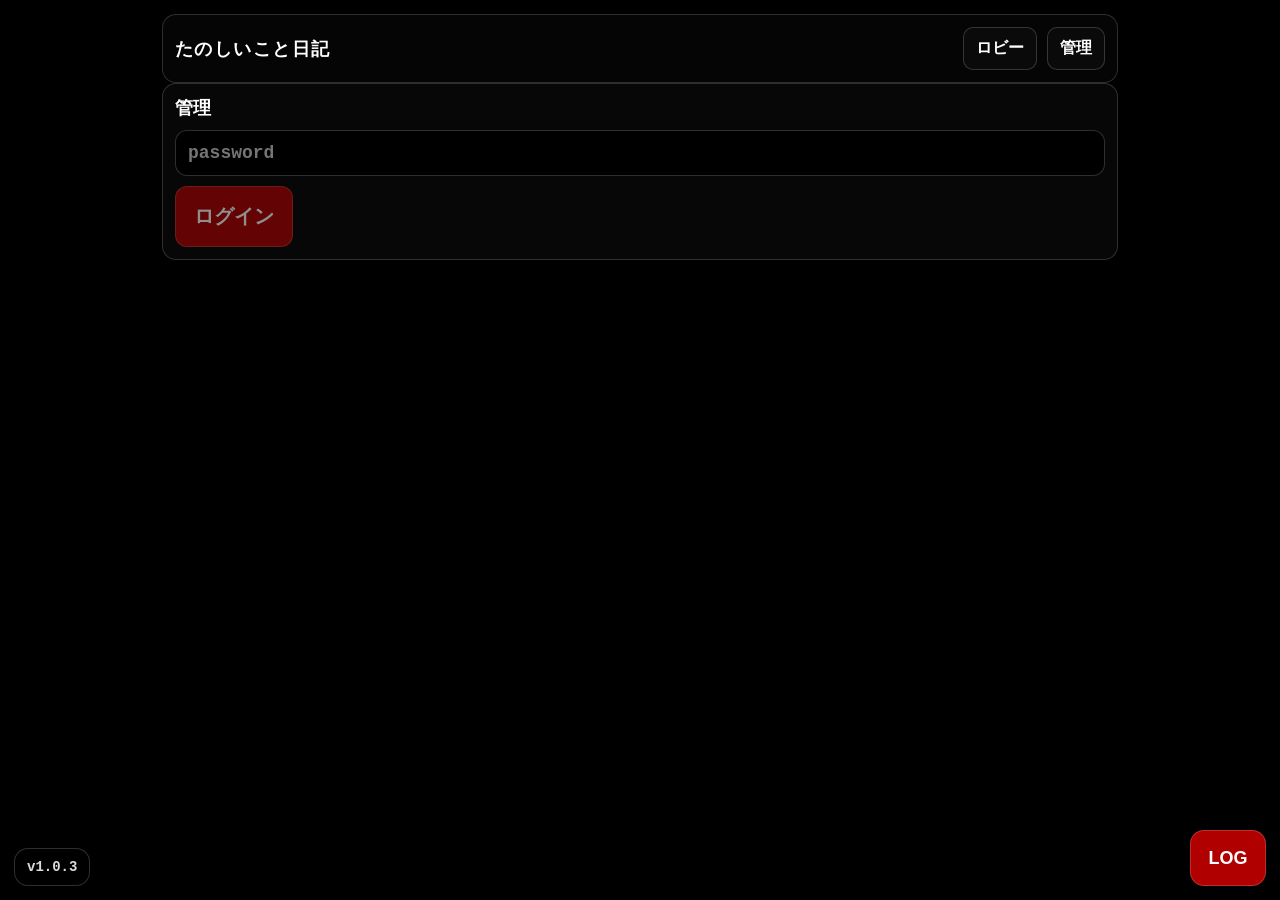
==== admin.html @ 1fcc2305 "Add files via upload" ====
<!doctype html>
<html lang="ja" data-page="admin">
<head>
  <meta charset="utf-8" />
  <meta name="viewport" content="width=device-width, initial-scale=1, viewport-fit=cover" />
  <title>たのしいこと日記</title>
  
  <style>
    html,body{height:100%;margin:0;background:#000;color:#fff;font-family:ui-monospace,Menlo,Consolas,"MS Gothic",monospace;}
    a{color:inherit;}
    #modalBack{display:none;}
    .home{min-height:calc(100vh - 120px);display:flex;flex-direction:column;justify-content:center;align-items:center;gap:18px;padding:16px;}
    .home h1{margin:0;font-size:34px;font-weight:900;letter-spacing:.10em;text-align:center;}
    .ctaRow{width:min(640px,100%);display:flex;flex-direction:column;gap:14px;}
    @media(min-width:520px){.ctaRow{flex-direction:row}.ctaRow .btn{flex:1}}
    .btn{display:inline-flex;align-items:center;justify-content:center;text-decoration:none;cursor:pointer;user-select:none;
      background:#b00000;color:#fff;border:1px solid rgba(255,255,255,.18);border-radius:12px;padding:16px 18px;font-weight:900;font-size:20px;}
    .btn:active{transform:translateY(1px);}
    .logFab{position:fixed;right:14px;bottom:14px;z-index:98;width:76px;height:56px;border-radius:14px;font-weight:900;font-size:18px;border:1px solid rgba(255,255,255,.18);background:#b00000;color:#fff;}
    .versionBadge{position:fixed;left:14px;bottom:14px;z-index:98;padding:10px 12px;border-radius:14px;border:1px solid rgba(255,255,255,.18);background:rgba(0,0,0,.70);color:rgba(255,255,255,.86);font-weight:900;font-size:14px;}
  </style>
<link rel="stylesheet" href="app.css" />
</head>
<body>
  <div class="wrap">
    <div class="top">
      <div class="logo" id="logo">たのしいこと日記</div>
      <div class="nav" id="nav"></div>
    </div>
    <div id="root"></div>
  </div>

  <div class="modalBack" id="modalBack" role="dialog" aria-modal="true" style="display:none">
    <div class="modal">
      <h3 id="modalTitle">確認</h3>
      <div id="modalBody"></div>
      <div class="modalActions" id="modalActions"></div>
    </div>
  </div>

  <script src="app.js"></script>

  <div class="versionBadge" id="versionBadge">v1.0.3</div>
  <button class="logFab" id="logFab">LOG</button>
</body>
</html>
---- app.css ----
:root{
  color-scheme: dark;
  --bg:#000;
  --panel:#070707;
  --panel2:#0b0b0b;
  --line:rgba(255,255,255,.16);
  --text:#fff;
  --muted:rgba(255,255,255,.70);
  --red:#b00000;
  --red2:#e00000;
  --r:14px;
  --mono: ui-monospace, SFMono-Regular, Menlo, Monaco, Consolas, "Liberation Mono", "Courier New", "MS Gothic", monospace;
}
*{ box-sizing:border-box; -webkit-tap-highlight-color: transparent; }
html, body{ height:100%; }
body{ margin:0; background:var(--bg); color:var(--text); font-family: var(--mono); }

a{ color:inherit; }

.wrap{ max-width: 980px; margin: 0 auto; padding: 14px 12px 28px; }

.top{
  display:flex; align-items:center; justify-content:space-between; gap:10px;
  border:1px solid var(--line); background:#050505; padding: 12px;
  border-radius: var(--r); position: sticky; top: 8px; z-index: 10;
}
.logo{ font-weight: 900; letter-spacing: .08em; font-size: 18px; white-space: nowrap; }
.nav{ display:flex; gap:10px; flex-wrap:wrap; justify-content:flex-end; }

.btn{
  appearance:none; border:1px solid rgba(255,255,255,.18);
  background: var(--red); color: var(--text);
  padding: 16px 18px; border-radius: 12px;
  font-weight: 900; font-size: 20px;
  cursor:pointer; user-select:none;
  display:inline-flex; align-items:center; justify-content:center;
  text-decoration:none;
}
.btn:hover{ background: var(--red2); }
.btn:active{ transform: translateY(1px); }
.btn.gray{ background:#0a0a0a; }
.btn.gray:hover{ background:#121212; }
.btn.small{ padding: 10px 12px; font-size: 16px; border-radius: 10px; }
.btn.tab{ background:#0a0a0a; border-color: rgba(255,255,255,.16); }
.btn.tab.on{ background: rgba(176,0,0,.25); border-color: rgba(224,0,0,.55); }
.btn:disabled{ opacity:.55; cursor:not-allowed; }

.card{ border:1px solid var(--line); background: var(--panel); border-radius: var(--r); padding: 12px; }
.title{ font-weight: 900; font-size: 18px; margin: 0 0 10px; }

.home{
  min-height: calc(100vh - 120px);
  display:flex; flex-direction:column; justify-content:center; align-items:center;
  gap: 18px;
}
.home h1{ margin: 0; font-size: 34px; font-weight: 900; letter-spacing: .10em; text-align:center; }
.home .ctaRow{ width: min(640px, 100%); display:flex; flex-direction:column; gap: 14px; }
@media(min-width: 520px){ .home .ctaRow{ flex-direction:row; } .home .ctaRow .btn{ flex:1; } }

input[type="text"], input[type="password"], textarea{
  width:100%; border:1px solid rgba(255,255,255,.18);
  background:#000; color:#fff; padding: 12px;
  border-radius: 12px; font-size: 18px; font-weight: 900;
  outline:none; font-family: var(--mono);
}
textarea{ min-height: 140px; resize: vertical; line-height:1.6; }
label{ display:block; margin: 10px 0 6px; color: var(--muted); font-size: 14px; font-weight: 900; }

.grid{ display:grid; grid-template-columns: 1fr; gap: 12px; margin-top: 12px; }
@media(min-width: 900px){ .grid{ grid-template-columns: 1fr 1fr; } }

.row{ display:flex; gap: 10px; flex-wrap:wrap; align-items:center; }
.row.right{ justify-content:flex-end; }

.threadList{ border:1px solid rgba(255,255,255,.16); background:#000; border-radius: 12px; overflow:hidden; }
.threadRow{ display:flex; gap:10px; padding: 10px; border-top:1px solid rgba(255,255,255,.10); align-items:flex-start; }
.threadRow:first-child{ border-top:0; }
.threadRow:hover{ background: rgba(255,255,255,.04); }
.tNo{ width: 34px; flex: 0 0 34px; color: var(--muted); font-weight: 900; text-align:right; }
.tMain{ flex: 1; }
.tTitle{ font-weight: 900; font-size: 16px; cursor:pointer; line-height:1.35; }
.tMeta{ margin-top: 6px; color: var(--muted); font-size: 12px; display:flex; gap:10px; flex-wrap:wrap; }

.tags{ display:flex; gap: 8px; flex-wrap:wrap; margin-top: 8px; }
.tag{
  appearance:none; border:1px solid rgba(255,255,255,.16);
  background: rgba(255,255,255,.05); color: rgba(255,255,255,.86);
  padding: 8px 10px; border-radius: 999px;
  font-weight: 900; font-size: 14px; cursor:pointer;
}
.tag.rm{ border-color: rgba(224,0,0,.45); background: rgba(176,0,0,.12); }

.posts{ display:flex; flex-direction:column; gap: 10px; }
.post{ border:1px solid rgba(255,255,255,.16); background:#000; border-radius: 12px; padding: 10px; }
.pHead{ display:flex; justify-content:space-between; gap: 10px; align-items:flex-start; }
.pNo{ font-weight: 900; color: rgba(255,255,255,.92); }
.pMeta{ color: var(--muted); font-size: 12px; margin-top: 6px; display:flex; gap:10px; flex-wrap:wrap; }
.pBody{ white-space: pre-wrap; word-break: break-word; line-height: 1.6; font-size: 16px; margin-top: 8px; }

.fileList{ display:flex; flex-direction:column; gap: 8px; margin-top: 10px; }
.fileRow{
  border:1px solid rgba(255,255,255,.16); background:#000; border-radius: 12px;
  padding: 10px; display:flex; justify-content:space-between; align-items:center; gap: 10px;
}
.fileRow .name{ font-weight: 900; font-size: 14px; }
.fileRow .info{ color: var(--muted); font-size: 12px; }

.modalBack{ position:fixed; inset:0; background: rgba(0,0,0,.78); display:none; align-items:center; justify-content:center; padding: 16px; z-index: 99; }
.modalBack.show{ display:flex; }
.modal{ width:100%; max-width: 760px; border:1px solid rgba(255,255,255,.16); background:#060606; border-radius: 14px; padding: 12px; }
.modal h3{ margin: 0 0 10px; font-size: 18px; font-weight: 900; }
.modal .modalActions{ display:flex; justify-content:flex-end; gap: 10px; flex-wrap:wrap; margin-top: 12px; }

.sep{ height:1px; background: rgba(255,255,255,.10); margin: 10px 0; }


/* HUD */
.logFab{
  position: fixed;
  right: 14px;
  bottom: 14px;
  z-index: 98;
  width: 76px;
  height: 56px;
  border-radius: 14px;
  font-weight: 900;
  font-size: 18px;
  border: 1px solid rgba(255,255,255,.18);
  background: var(--red);
  color: var(--text);
}
.logFab:active{ transform: translateY(1px); }
.versionBadge{
  position: fixed;
  left: 14px;
  bottom: 14px;
  z-index: 98;
  padding: 10px 12px;
  border-radius: 14px;
  border: 1px solid rgba(255,255,255,.18);
  background: rgba(0,0,0,.70);
  color: rgba(255,255,255,.86);
  font-weight: 900;
  font-size: 14px;
}
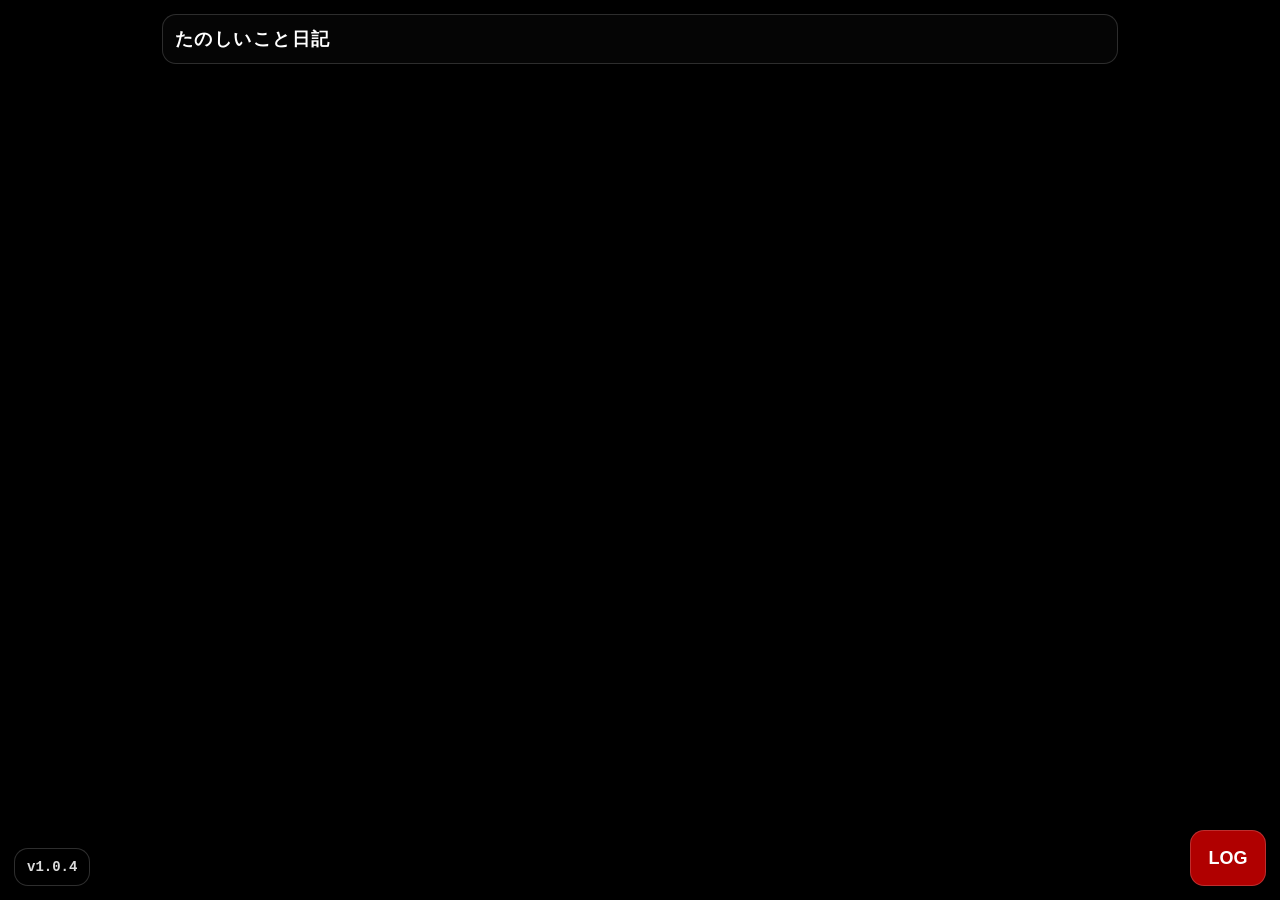
==== commit 1ace226a: "Add files via upload" ====
--- a/admin.html
+++ b/admin.html
@@ -40,7 +40,7 @@
 
   <script src="app.js"></script>
 
-  <div class="versionBadge" id="versionBadge">v1.0.3</div>
+  <div class="versionBadge" id="versionBadge">v1.0.4</div>
   <button class="logFab" id="logFab">LOG</button>
 </body>
 </html>
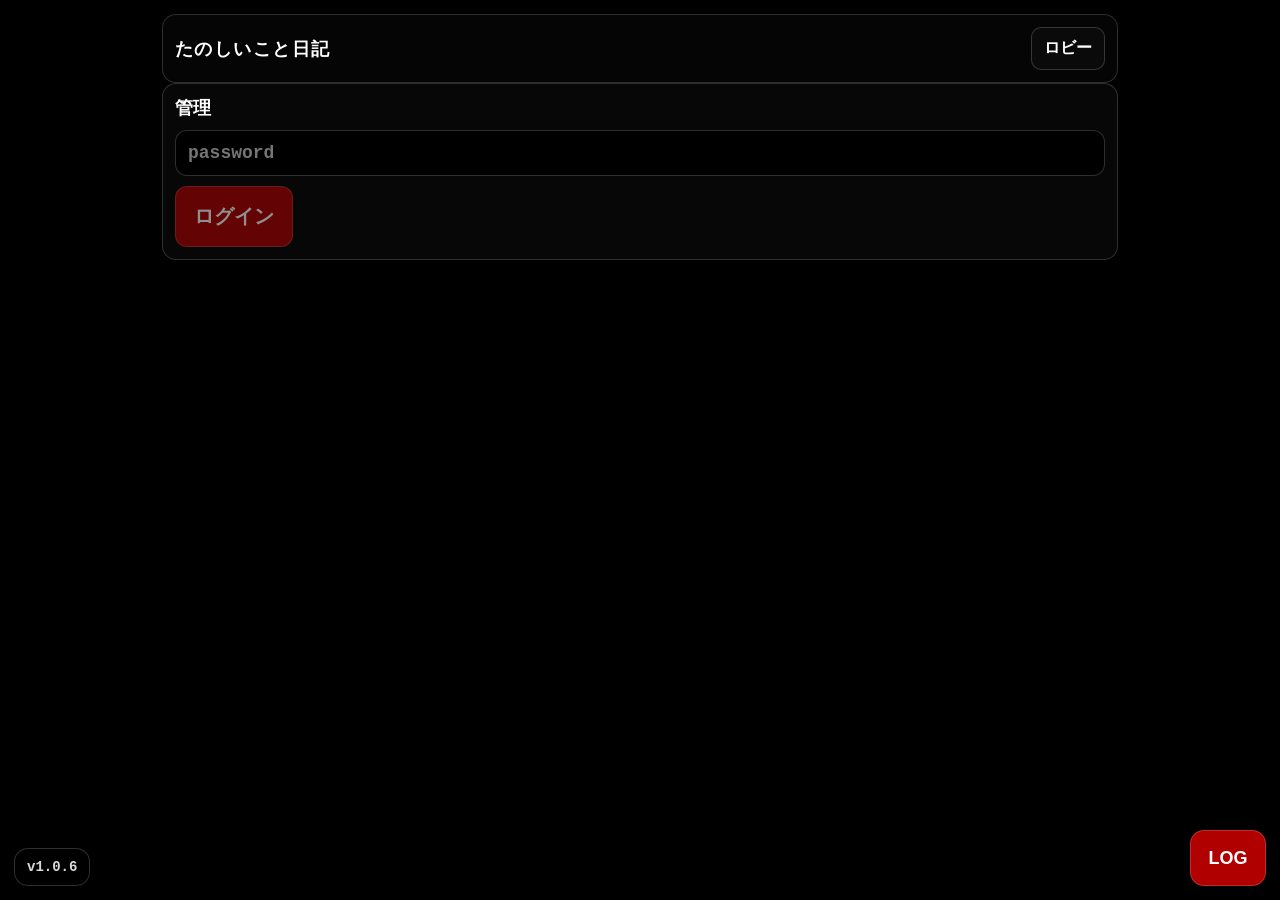
==== commit eafd982b: "Add files via upload" ====
--- a/admin.html
+++ b/admin.html
@@ -40,7 +40,7 @@
 
   <script src="app.js"></script>
 
-  <div class="versionBadge" id="versionBadge">v1.0.4</div>
+  <div class="versionBadge" id="versionBadge">v1.0.6</div>
   <button class="logFab" id="logFab">LOG</button>
 </body>
 </html>
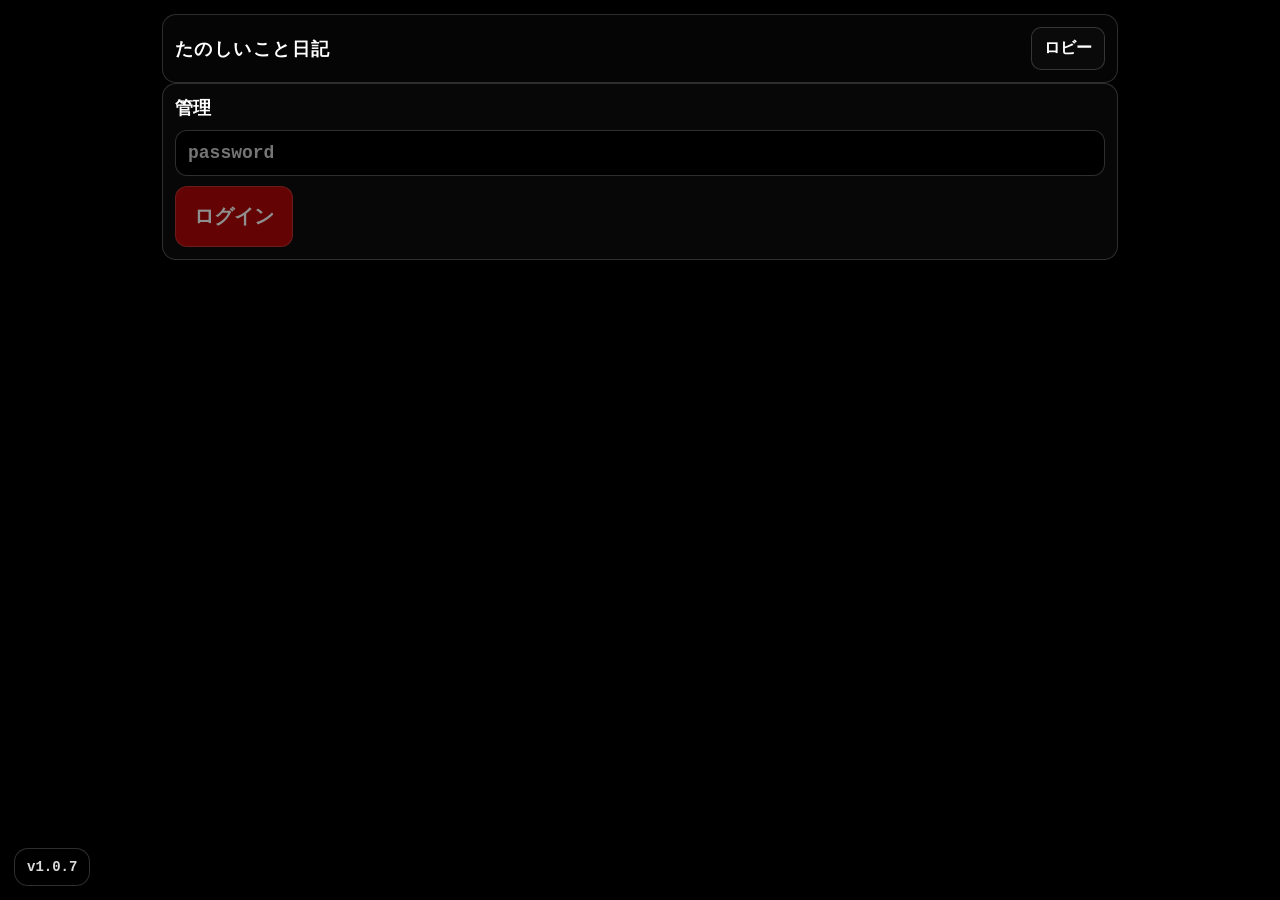
==== commit 38e1d1ed: "Add files via upload" ====
--- a/admin.html
+++ b/admin.html
@@ -40,7 +40,6 @@
 
   <script src="app.js"></script>
 
-  <div class="versionBadge" id="versionBadge">v1.0.6</div>
-  <button class="logFab" id="logFab">LOG</button>
+  <div class="versionBadge" id="versionBadge">v1.0.7</div>
 </body>
 </html>
--- a/app.css
+++ b/app.css
@@ -115,21 +115,6 @@
 
 
 /* HUD */
-.logFab{
-  position: fixed;
-  right: 14px;
-  bottom: 14px;
-  z-index: 98;
-  width: 76px;
-  height: 56px;
-  border-radius: 14px;
-  font-weight: 900;
-  font-size: 18px;
-  border: 1px solid rgba(255,255,255,.18);
-  background: var(--red);
-  color: var(--text);
-}
-.logFab:active{ transform: translateY(1px); }
 .versionBadge{
   position: fixed;
   left: 14px;
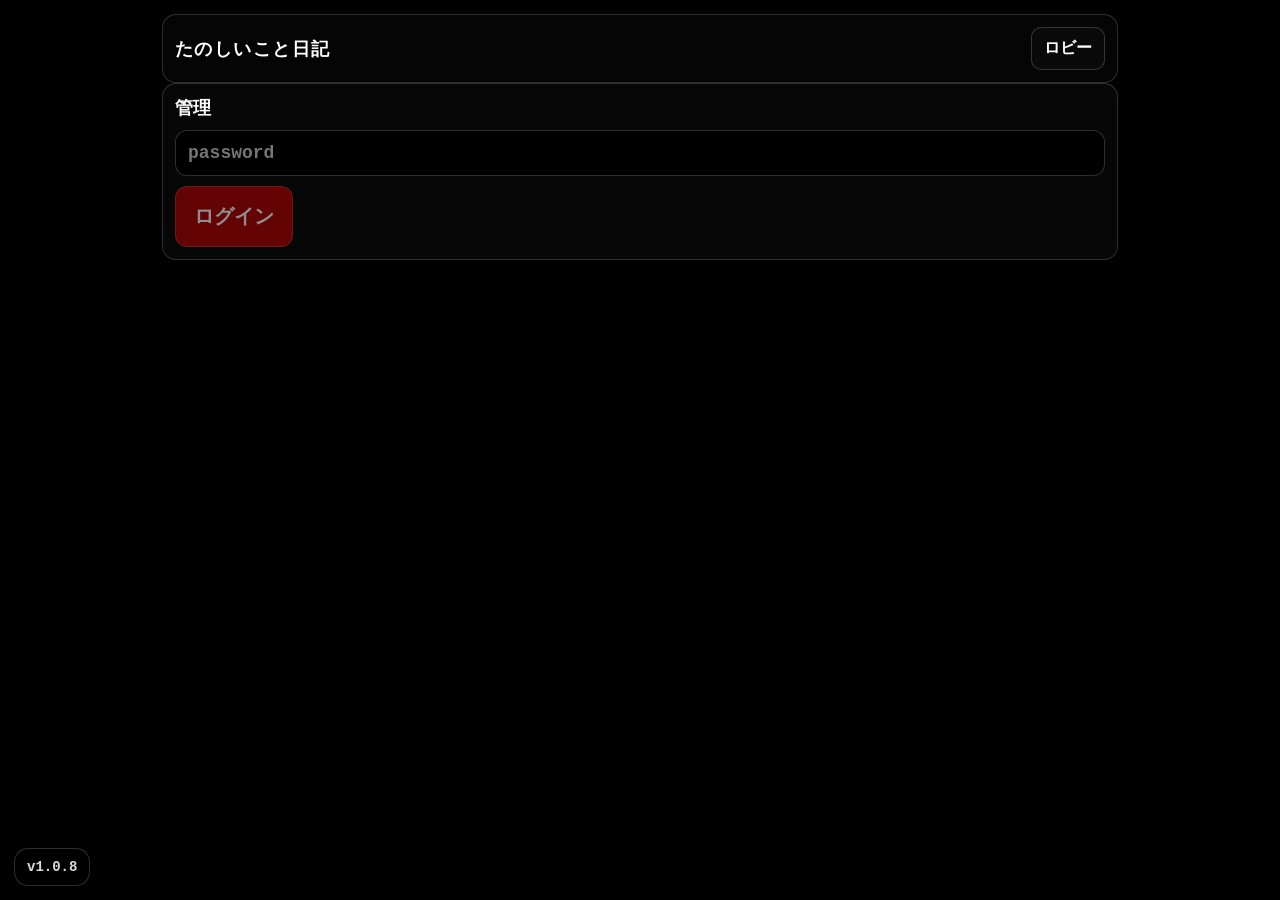
==== commit abbc85b8: "Add files via upload" ====
--- a/admin.html
+++ b/admin.html
@@ -40,6 +40,6 @@
 
   <script src="app.js"></script>
 
-  <div class="versionBadge" id="versionBadge">v1.0.7</div>
+  <div class="versionBadge" id="versionBadge">v1.0.8</div>
 </body>
 </html>
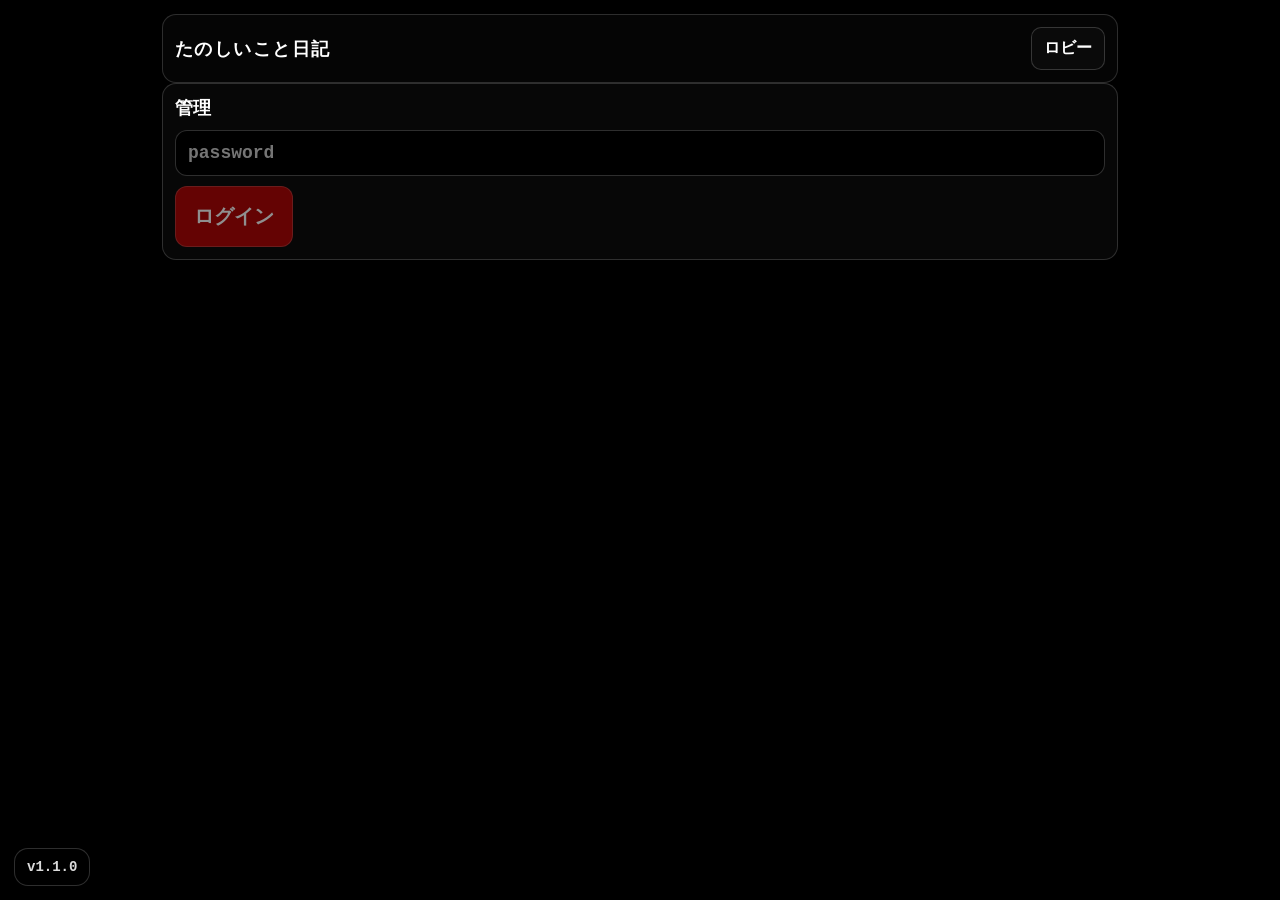
==== commit 1fd3f2ac: "Add files via upload" ====
--- a/admin.html
+++ b/admin.html
@@ -40,6 +40,6 @@
 
   <script src="app.js"></script>
 
-  <div class="versionBadge" id="versionBadge">v1.0.8</div>
+  <div class="versionBadge" id="versionBadge">v1.1.0</div>
 </body>
 </html>
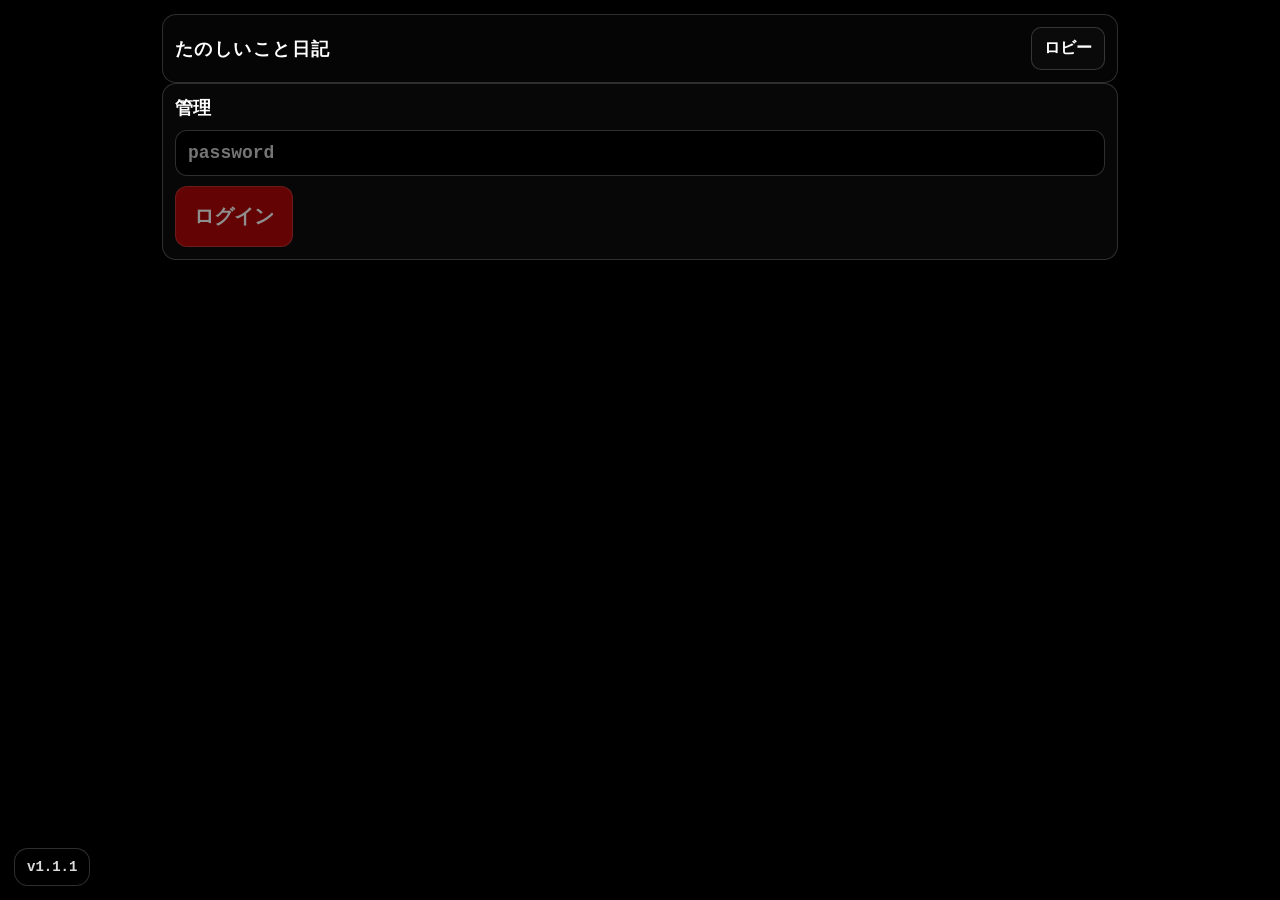
==== commit 4788edb0: "Add files via upload" ====
--- a/admin.html
+++ b/admin.html
@@ -40,6 +40,6 @@
 
   <script src="app.js"></script>
 
-  <div class="versionBadge" id="versionBadge">v1.1.0</div>
+  <div class="versionBadge" id="versionBadge">v1.1.1</div>
 </body>
 </html>
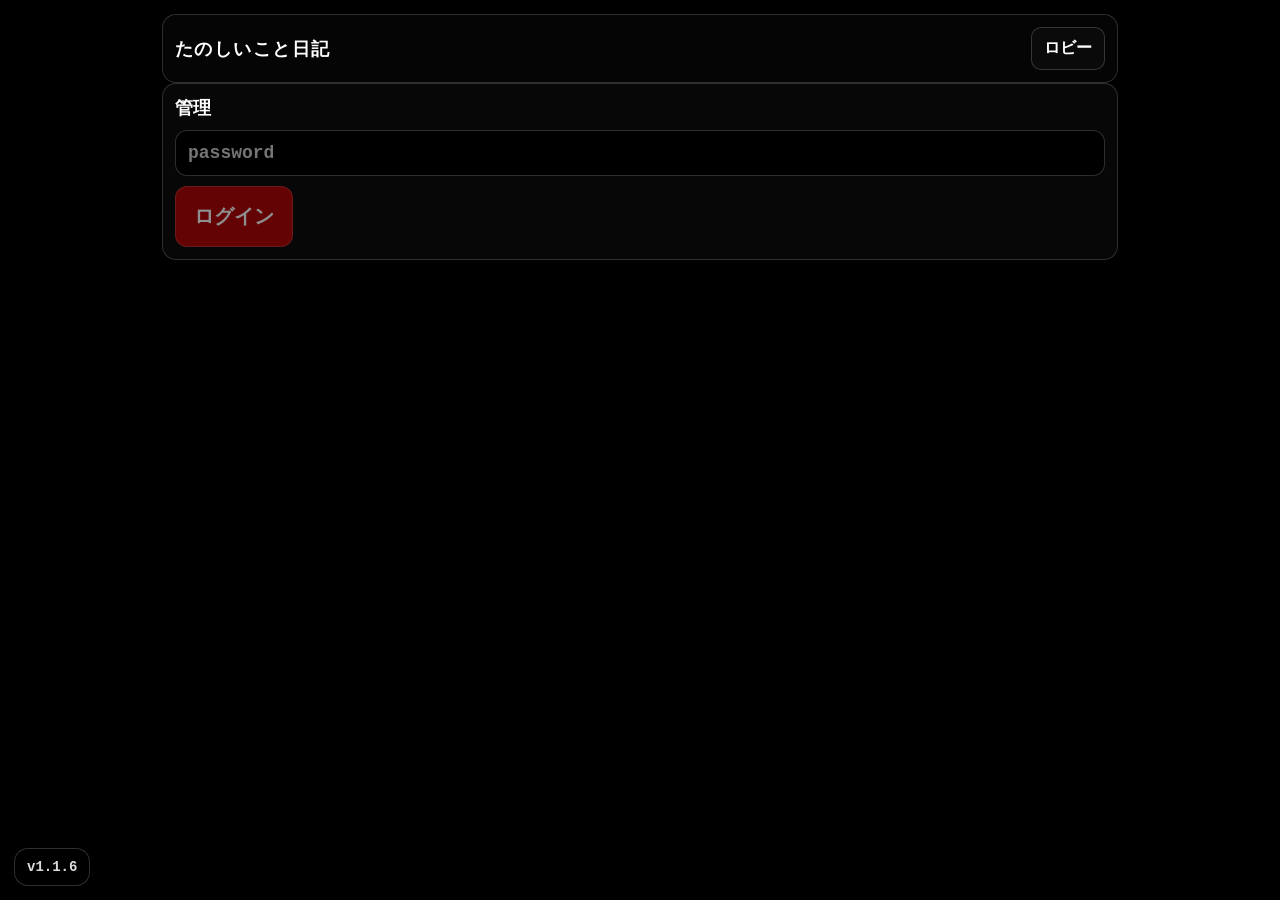
==== commit 227175a3: "Add files via upload" ====
--- a/admin.html
+++ b/admin.html
@@ -38,8 +38,8 @@
     </div>
   </div>
 
-  <script src="app.js"></script>
+  <script defer src="app.js"></script>
 
-  <div class="versionBadge" id="versionBadge">v1.1.1</div>
+  <div class="versionBadge" id="versionBadge">v1.1.6</div>
 </body>
 </html>
